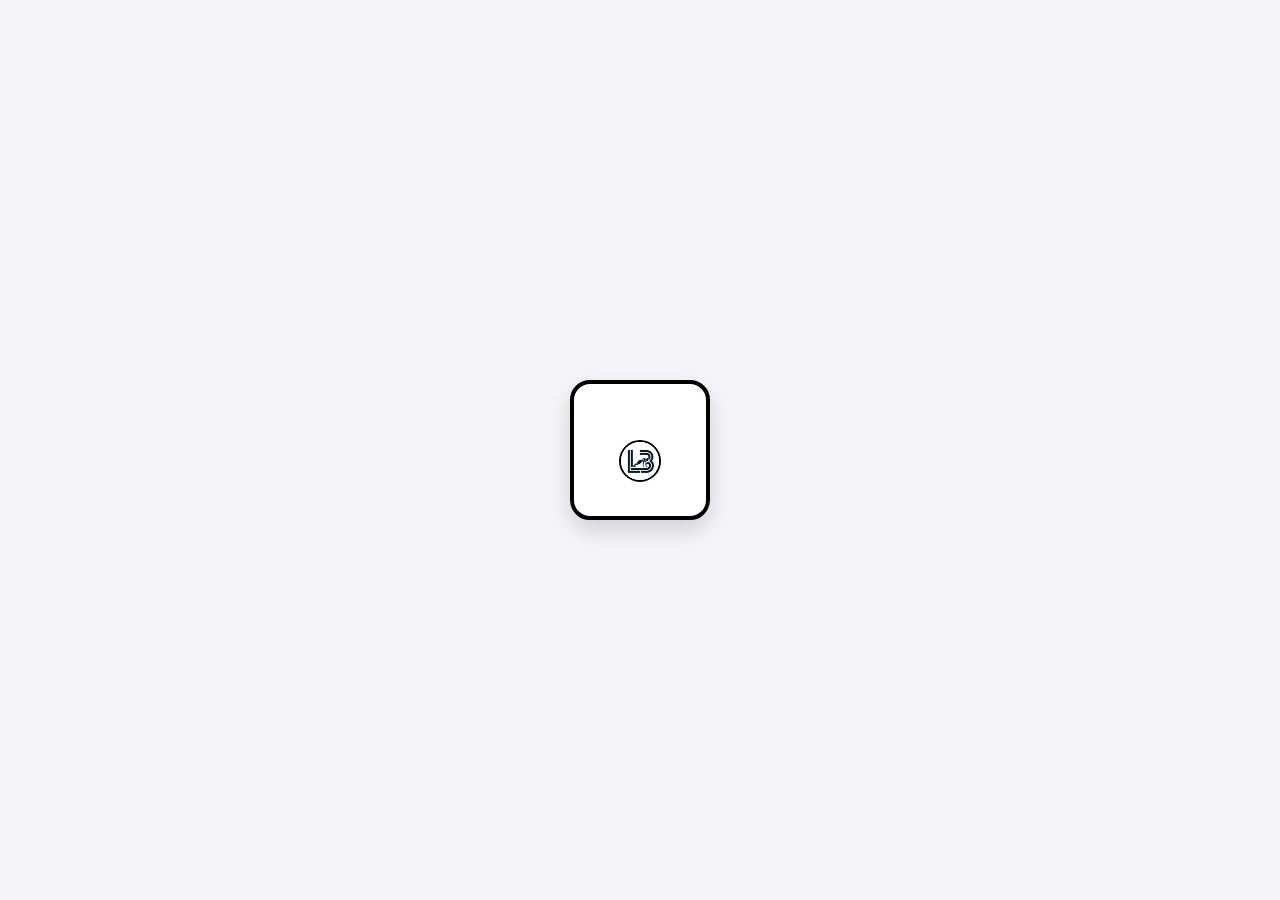
==== index.html @ 8d8b1679 "Update index.html" ====
<!DOCTYPE html>
<html lang="it">
<head>
  <meta charset="UTF-8">
  <meta name="viewport" content="width=device-width, initial-scale=1.0">
  <title>Regalo per Leo ❤️</title>
  <link rel="stylesheet" href="css/style.css">
</head>
<body>

  <button id="giftBox" class="gift-box" aria-label="Apri regalo">
    <div class="ribbon-bow"></div>
    
    <div class="ribbon-vertical"></div>
    <div class="ribbon-horizontal"></div>

    <div class="logo-wrapper">
      <img src="images/logo.lb.jpg" alt="Logo LB" class="gift-logo">
    </div>
  </button>

  <div id="overlay" class="overlay">
    <button id="close" aria-label="Chiudi">✕</button>
    <div id="tickets"></div>
  </div>

  <script src="js/script.js"></script>
</body>
</html>
---- css/style.css ----
:root {
  --primary: #c41e3a;
  --dark: #222;
}

body {
  font-family: Arial, sans-serif;
  margin: 0;
  display: grid;
  place-items: center;
  height: 100vh;
  background-color: #f4f4f9;
  background-position: center;
  background-size: cover;
  background-repeat: no-repeat;
  transition: background-image 0.8s ease-in-out;
}

/* Sfondo della locandina attivo */
body.has-poster {
  background-image: url('../images/locandina.jfif');
}

/* Pulsante Pacco Regalo in B&N */
.gift-box {
  position: relative;
  width: 140px;
  height: 140px;
  background: #ffffff;
  border: 4px solid #000000;
  border-radius: 20px;
  cursor: pointer;
  display: flex;
  align-items: center;
  justify-content: center;
  box-shadow: 0 10px 25px rgba(0,0,0,0.15);
  animation: float 3s ease-in-out infinite;
  transition: transform 0.3s ease, opacity 0.5s ease;
  padding: 0;
}

.gift-box:hover {
  transform: scale(1.05);
}

.gift-box.hidden {
  display: none;
}

/* Icona SVG del Pacco Regalo */
.gift-svg {
  width: 100px;
  height: 100px;
  color: #000000;
}

/* Logo LB perfettamente centrato e integrato */
.gift-logo {
  position: absolute;
  top: 58%;
  left: 50%;
  transform: translate(-50%, -50%);
  width: 38px;
  height: 38px;
  object-fit: cover;
  border-radius: 50%;
  border: 2px solid #000000;
  background-color: #ffffff;
  z-index: 2;
}

/* Modale overlay */
.overlay {
  position: fixed;
  inset: 0;
  background: rgba(0, 0, 0, 0.85);
  display: none;
  place-items: center;
  z-index: 1000;
  padding: 1rem;
}

.overlay.show {
  display: grid;
}

#tickets {
  display: grid;
  gap: 1.5rem;
  max-width: 90vw;
}

.ticket {
  background: #fff;
  border-radius: 12px;
  padding: 1.5rem;
  min-width: 280px;
  box-shadow: 0 8px 20px rgba(0,0,0,0.4);
  text-align: center;
}

.head {
  background: var(--primary);
  color: #fff;
  padding: 1rem;
  border-radius: 8px;
  margin-bottom: 1rem;
}

.head h2 {
  margin: 0 0 0.5rem 0;
  font-size: 1.2rem;
}

#close {
  position: fixed;
  top: 20px;
  right: 20px;
  font-size: 2.5rem;
  background: transparent;
  color: #fff;
  border: none;
  cursor: pointer;
  z-index: 1001;
}

@keyframes float {
  0%, 100% {
    transform: translateY(0);
  }
  50% {
    transform: translateY(-10px);
  }
}
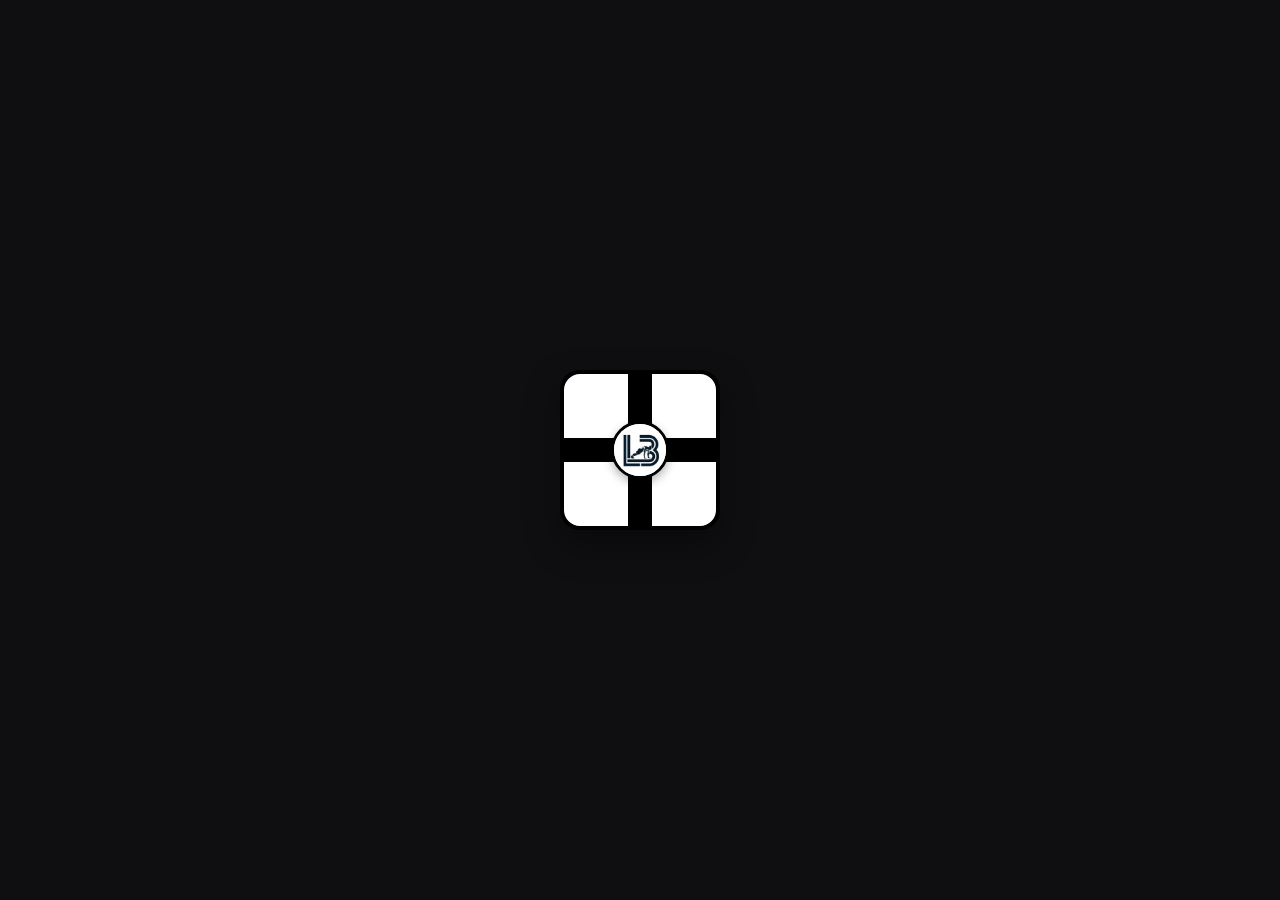
==== commit b2c6d456: "Update index.html" ====
--- a/index.html
+++ b/index.html
@@ -9,7 +9,11 @@
 <body>
 
   <button id="giftBox" class="gift-box" aria-label="Apri regalo">
-    <div class="ribbon-bow"></div>
+    <div class="bow-container">
+      <div class="bow-loop left"></div>
+      <div class="bow-loop right"></div>
+      <div class="bow-knot"></div>
+    </div>
     
     <div class="ribbon-vertical"></div>
     <div class="ribbon-horizontal"></div>
@@ -21,7 +25,7 @@
 
   <div id="overlay" class="overlay">
     <button id="close" aria-label="Chiudi">✕</button>
-    <div id="tickets"></div>
+    <div id="tickets" class="tickets-content"></div>
   </div>
 
   <script src="js/script.js"></script>
--- a/css/style.css
+++ b/css/style.css
@@ -1,6 +1,11 @@
 :root {
   --primary: #c41e3a;
-  --dark: #222;
+  --dark: #111111;
+  --bg-color: #0f0f12;
+}
+
+* {
+  box-sizing: border-box;
 }
 
 body {
@@ -8,12 +13,13 @@
   margin: 0;
   display: grid;
   place-items: center;
-  height: 100vh;
-  background-color: #f4f4f9;
+  min-height: 100vh;
+  min-height: 100dvh; /* Supporto per altezze dinamiche mobile */
+  background-color: var(--bg-color);
   background-position: center;
-  background-size: cover;
+  background-size: contain; /* Adatta l'intera locandina allo schermo senza tagliarla */
   background-repeat: no-repeat;
-  transition: background-image 0.8s ease-in-out;
+  transition: background-image 0.6s ease-in-out;
 }
 
 /* Sfondo della locandina attivo */
@@ -21,11 +27,11 @@
   background-image: url('../images/locandina.jfif');
 }
 
-/* Pulsante Pacco Regalo in B&N */
+/* --- DESIGN PACCO REGALO --- */
 .gift-box {
   position: relative;
-  width: 140px;
-  height: 140px;
+  width: 160px;
+  height: 160px;
   background: #ffffff;
   border: 4px solid #000000;
   border-radius: 20px;
@@ -33,51 +39,91 @@
   display: flex;
   align-items: center;
   justify-content: center;
-  box-shadow: 0 10px 25px rgba(0,0,0,0.15);
+  box-shadow: 0 15px 35px rgba(0, 0, 0, 0.4);
   animation: float 3s ease-in-out infinite;
-  transition: transform 0.3s ease, opacity 0.5s ease;
+  transition: transform 0.3s ease, box-shadow 0.3s ease;
   padding: 0;
+  outline: none;
 }
 
 .gift-box:hover {
-  transform: scale(1.05);
+  transform: translateY(-5px) scale(1.05);
+  box-shadow: 0 20px 40px rgba(0, 0, 0, 0.6);
 }
 
 .gift-box.hidden {
   display: none;
 }
 
-/* Icona SVG del Pacco Regalo */
-.gift-svg {
-  width: 100px;
-  height: 100px;
-  color: #000000;
+/* Nastri Neri */
+.ribbon-vertical {
+  position: absolute;
+  top: 0;
+  bottom: 0;
+  left: 50%;
+  transform: translateX(-50%);
+  width: 24px;
+  background-color: #000000;
 }
 
-/* Logo LB perfettamente centrato e integrato */
+.ribbon-horizontal {
+  position: absolute;
+  left: 0;
+  right: 0;
+  top: 50%;
+  transform: translateY(-50%);
+  height: 24px;
+  background-color: #000000;
+}
+
+/* Fiocco in alto */
+.ribbon-bow {
+  position: absolute;
+  top: -20px;
+  left: 50%;
+  transform: translateX(-50%);
+  width: 50px;
+  height: 25px;
+  border: 3px solid #000;
+  border-bottom: none;
+  border-radius: 25px 25px 0 0;
+  background: #fff;
+  z-index: 1;
+}
+
+/* Medaglione Logo LB */
+.logo-wrapper {
+  position: relative;
+  z-index: 2;
+  width: 58px;
+  height: 58px;
+  border-radius: 50%;
+  background: #ffffff;
+  border: 3px solid #000000;
+  display: flex;
+  align-items: center;
+  justify-content: center;
+  box-shadow: 0 4px 10px rgba(0,0,0,0.3);
+}
+
 .gift-logo {
-  position: absolute;
-  top: 58%;
-  left: 50%;
-  transform: translate(-50%, -50%);
-  width: 38px;
-  height: 38px;
+  width: 100%;
+  height: 100%;
   object-fit: cover;
   border-radius: 50%;
-  border: 2px solid #000000;
-  background-color: #ffffff;
-  z-index: 2;
 }
 
-/* Modale overlay */
+/* --- OVERLAY & BIGLIETTI --- */
 .overlay {
   position: fixed;
   inset: 0;
-  background: rgba(0, 0, 0, 0.85);
+  background: rgba(0, 0, 0, 0.88);
+  backdrop-filter: blur(5px);
   display: none;
   place-items: center;
   z-index: 1000;
   padding: 1rem;
+  overflow-y: auto;
 }
 
 .overlay.show {
@@ -85,30 +131,34 @@
 }
 
 #tickets {
-  display: grid;
+  display: flex;
+  flex-wrap: wrap;
+  justify-content: center;
   gap: 1.5rem;
-  max-width: 90vw;
+  width: 100%;
+  max-width: 800px;
 }
 
 .ticket {
-  background: #fff;
-  border-radius: 12px;
+  background: #ffffff;
+  border-radius: 16px;
   padding: 1.5rem;
-  min-width: 280px;
-  box-shadow: 0 8px 20px rgba(0,0,0,0.4);
+  width: 100%;
+  max-width: 340px;
+  box-shadow: 0 10px 30px rgba(0,0,0,0.5);
   text-align: center;
 }
 
 .head {
   background: var(--primary);
-  color: #fff;
+  color: #ffffff;
   padding: 1rem;
-  border-radius: 8px;
+  border-radius: 10px;
   margin-bottom: 1rem;
 }
 
 .head h2 {
-  margin: 0 0 0.5rem 0;
+  margin: 0 0 0.4rem 0;
   font-size: 1.2rem;
 }
 
@@ -116,12 +166,17 @@
   position: fixed;
   top: 20px;
   right: 20px;
-  font-size: 2.5rem;
+  font-size: 2.2rem;
   background: transparent;
-  color: #fff;
+  color: #ffffff;
   border: none;
   cursor: pointer;
   z-index: 1001;
+  transition: transform 0.2s ease;
+}
+
+#close:hover {
+  transform: scale(1.2);
 }
 
 @keyframes float {
@@ -129,6 +184,6 @@
     transform: translateY(0);
   }
   50% {
-    transform: translateY(-10px);
+    transform: translateY(-12px);
   }
 }
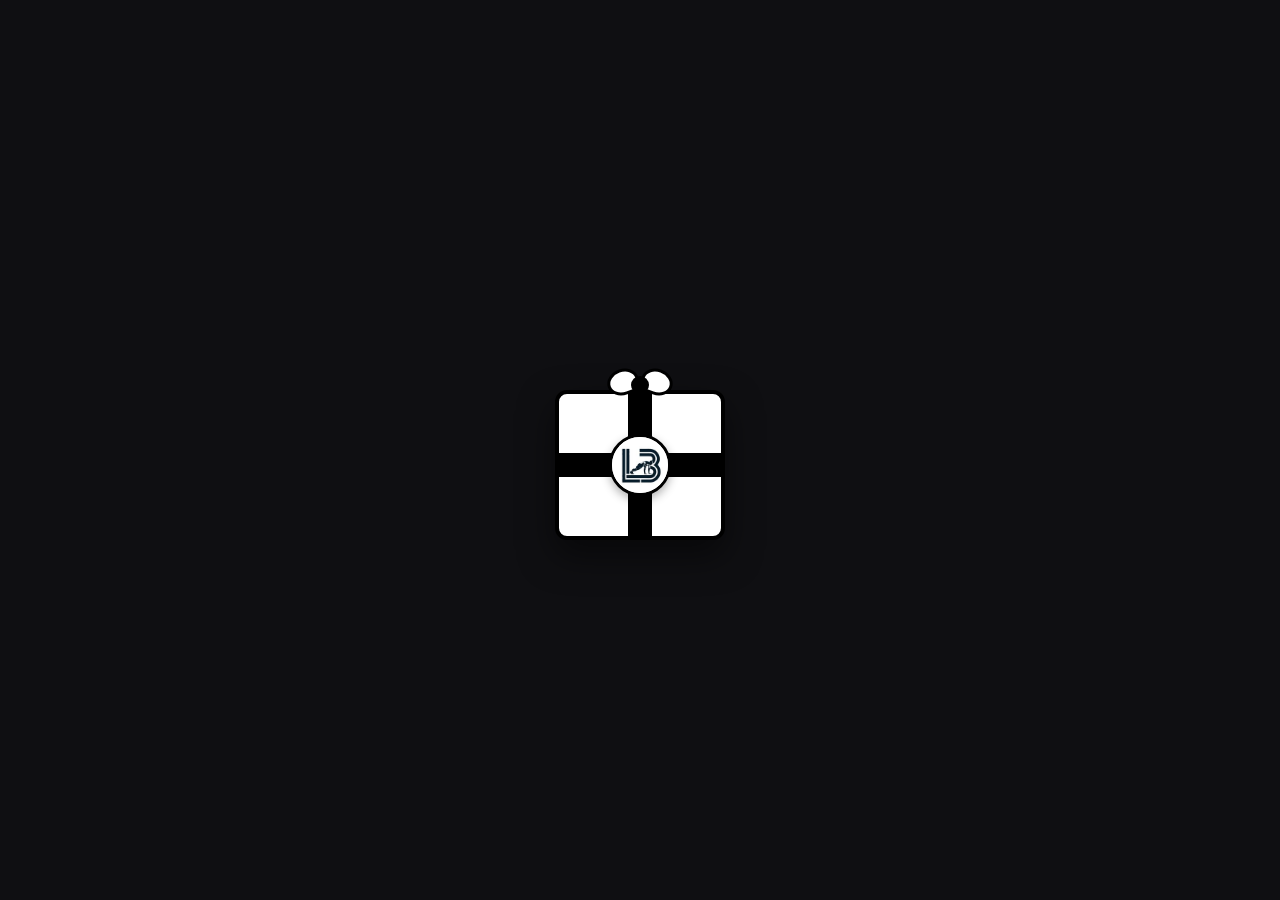
==== commit 277bb454: "Update index.html" ====
--- a/index.html
+++ b/index.html
@@ -7,6 +7,8 @@
   <link rel="stylesheet" href="css/style.css">
 </head>
 <body>
+
+  <audio id="bgAudio" src="audio/aaron.mp3" preload="auto"></audio>
 
   <button id="giftBox" class="gift-box" aria-label="Apri regalo">
     <div class="bow-container">
--- a/css/style.css
+++ b/css/style.css
@@ -1,28 +1,30 @@
 :root {
   --primary: #c41e3a;
-  --dark: #111111;
   --bg-color: #0f0f12;
 }
 
 * {
   box-sizing: border-box;
+  margin: 0;
+  padding: 0;
 }
 
 body {
   font-family: Arial, sans-serif;
-  margin: 0;
-  display: grid;
-  place-items: center;
+  display: flex;
+  justify-content: center;
+  align-items: center;
   min-height: 100vh;
-  min-height: 100dvh; /* Supporto per altezze dinamiche mobile */
+  min-height: 100dvh;
   background-color: var(--bg-color);
-  background-position: center;
-  background-size: contain; /* Adatta l'intera locandina allo schermo senza tagliarla */
+  background-position: center center;
+  background-size: cover; /* Si adatta perfettamente sia su Desktop che su Mobile */
   background-repeat: no-repeat;
   transition: background-image 0.6s ease-in-out;
-}
-
-/* Sfondo della locandina attivo */
+  overflow-x: hidden;
+}
+
+/* Sfondo Locandina */
 body.has-poster {
   background-image: url('../images/locandina.jfif');
 }
@@ -30,25 +32,25 @@
 /* --- DESIGN PACCO REGALO --- */
 .gift-box {
   position: relative;
-  width: 160px;
-  height: 160px;
+  width: 170px;
+  height: 150px;
   background: #ffffff;
   border: 4px solid #000000;
-  border-radius: 20px;
+  border-radius: 12px;
   cursor: pointer;
   display: flex;
   align-items: center;
   justify-content: center;
-  box-shadow: 0 15px 35px rgba(0, 0, 0, 0.4);
+  box-shadow: 0 15px 35px rgba(0, 0, 0, 0.5);
   animation: float 3s ease-in-out infinite;
   transition: transform 0.3s ease, box-shadow 0.3s ease;
-  padding: 0;
   outline: none;
+  margin-top: 30px;
 }
 
 .gift-box:hover {
   transform: translateY(-5px) scale(1.05);
-  box-shadow: 0 20px 40px rgba(0, 0, 0, 0.6);
+  box-shadow: 0 20px 40px rgba(0, 0, 0, 0.7);
 }
 
 .gift-box.hidden {
@@ -64,6 +66,7 @@
   transform: translateX(-50%);
   width: 24px;
   background-color: #000000;
+  z-index: 1;
 }
 
 .ribbon-horizontal {
@@ -74,29 +77,58 @@
   transform: translateY(-50%);
   height: 24px;
   background-color: #000000;
-}
-
-/* Fiocco in alto */
-.ribbon-bow {
-  position: absolute;
-  top: -20px;
+  z-index: 1;
+}
+
+/* --- FIOCCO IN ALTO --- */
+.bow-container {
+  position: absolute;
+  top: -30px;
   left: 50%;
   transform: translateX(-50%);
-  width: 50px;
-  height: 25px;
+  width: 70px;
+  height: 40px;
+  z-index: 3;
+}
+
+.bow-loop {
+  position: absolute;
+  width: 32px;
+  height: 26px;
   border: 3px solid #000;
-  border-bottom: none;
-  border-radius: 25px 25px 0 0;
-  background: #fff;
-  z-index: 1;
-}
-
-/* Medaglione Logo LB */
+  background: #ffffff;
+  border-radius: 50% 50% 0 50%;
+  top: 5px;
+}
+
+.bow-loop.left {
+  left: 2px;
+  transform: rotate(-20deg);
+}
+
+.bow-loop.right {
+  right: 2px;
+  transform: scaleX(-1) rotate(-20deg);
+}
+
+.bow-knot {
+  position: absolute;
+  top: 12px;
+  left: 50%;
+  transform: translateX(-50%);
+  width: 18px;
+  height: 18px;
+  background: #000000;
+  border-radius: 50%;
+  z-index: 4;
+}
+
+/* Logo LB */
 .logo-wrapper {
   position: relative;
   z-index: 2;
-  width: 58px;
-  height: 58px;
+  width: 62px;
+  height: 62px;
   border-radius: 50%;
   background: #ffffff;
   border: 3px solid #000000;
@@ -113,77 +145,204 @@
   border-radius: 50%;
 }
 
-/* --- OVERLAY & BIGLIETTI --- */
+/* --- OVERLAY & BIGLIETTI RESPONSIVE --- */
 .overlay {
   position: fixed;
   inset: 0;
-  background: rgba(0, 0, 0, 0.88);
-  backdrop-filter: blur(5px);
+  background: rgba(0, 0, 0, 0.82);
+  backdrop-filter: blur(6px);
   display: none;
-  place-items: center;
+  justify-content: center;
+  align-items: center;
   z-index: 1000;
-  padding: 1rem;
+  padding: 20px;
   overflow-y: auto;
 }
 
 .overlay.show {
-  display: grid;
-}
-
-#tickets {
-  display: flex;
+  display: flex;
+}
+
+.tickets-content {
+  width: 100%;
+  max-width: 900px; /* Ampio per schermi grandi */
+  display: flex;
+  flex-direction: row; /* Affiancati su Desktop */
   flex-wrap: wrap;
   justify-content: center;
-  gap: 1.5rem;
+  gap: 25px;
+}
+
+.ticket {
+  background: white;
+  border-radius: 12px;
+  overflow: hidden;
+  box-shadow: 0 10px 40px rgba(0, 0, 0, 0.5);
+  animation: popOut 0.6s cubic-bezier(0.34, 1.56, 0.64, 1);
   width: 100%;
-  max-width: 800px;
-}
-
-.ticket {
-  background: #ffffff;
-  border-radius: 16px;
-  padding: 1.5rem;
-  width: 100%;
-  max-width: 340px;
-  box-shadow: 0 10px 30px rgba(0,0,0,0.5);
+  max-width: 400px; /* Dimensione fissa per singolo biglietto */
+}
+
+.ticket:nth-child(2) {
+  animation-delay: 0.15s;
+}
+
+.ticket-header {
+  background: linear-gradient(135deg, #c41e3a 0%, #a01830 100%);
+  padding: 20px;
+  color: white;
+  display: flex;
+  align-items: flex-start;
+  justify-content: space-between;
+}
+
+.ticket-header-left {
+  flex: 1;
+}
+
+.ticket-date {
+  font-size: 24px;
+  font-weight: 900;
+  margin-bottom: 6px;
+}
+
+.ticket-date-small {
+  font-size: 12px;
+  opacity: 0.9;
+  margin-bottom: 10px;
+}
+
+.ticket-title {
+  font-size: 16px;
+  font-weight: 900;
+  line-height: 1.2;
+}
+
+.ticket-location {
+  font-size: 11px;
+  margin-top: 8px;
+  opacity: 0.95;
+}
+
+.ticket-number-top {
+  background: white;
+  color: #c41e3a;
+  padding: 6px 12px;
+  border-radius: 20px;
+  font-size: 12px;
+  font-weight: 900;
   text-align: center;
 }
 
-.head {
-  background: var(--primary);
-  color: #ffffff;
-  padding: 1rem;
-  border-radius: 10px;
-  margin-bottom: 1rem;
-}
-
-.head h2 {
-  margin: 0 0 0.4rem 0;
-  font-size: 1.2rem;
+.ticket-body {
+  background: #2a2a2a;
+  color: white;
+  padding: 20px;
+}
+
+.ticket-info-row {
+  display: flex;
+  justify-content: space-between;
+  align-items: flex-start;
+  margin-bottom: 16px;
+  padding-bottom: 12px;
+  border-bottom: 1px solid #444;
+}
+
+.ticket-info-row:last-child {
+  border-bottom: none;
+  margin-bottom: 0;
+  padding-bottom: 0;
+}
+
+.ticket-info-label {
+  font-size: 11px;
+  color: #999;
+  font-weight: bold;
+  text-transform: uppercase;
+  margin-bottom: 4px;
+}
+
+.ticket-info-value {
+  font-size: 14px;
+  font-weight: 900;
+  color: white;
+}
+
+.ticket-info-column {
+  flex: 1;
+}
+
+.ticket-info-column:nth-child(2) {
+  flex: 1.5;
+}
+
+.ticket-number-bottom {
+  font-size: 11px;
+  color: #999;
+  text-transform: uppercase;
+  font-weight: bold;
 }
 
 #close {
   position: fixed;
   top: 20px;
   right: 20px;
-  font-size: 2.2rem;
-  background: transparent;
-  color: #ffffff;
+  background: white;
   border: none;
+  width: 45px;
+  height: 45px;
+  border-radius: 50%;
   cursor: pointer;
+  font-size: 22px;
+  display: flex;
+  align-items: center;
+  justify-content: center;
+  box-shadow: 0 4px 12px rgba(0, 0, 0, 0.4);
   z-index: 1001;
-  transition: transform 0.2s ease;
+  transition: transform 0.2s;
 }
 
 #close:hover {
-  transform: scale(1.2);
+  transform: scale(1.1);
+}
+
+.confetti {
+  position: fixed;
+  pointer-events: none;
+  z-index: 999;
+  font-size: 30px;
+}
+
+@keyframes popOut {
+  0% {
+    opacity: 0;
+    transform: scale(0.3) translateY(-100px);
+  }
+  100% {
+    opacity: 1;
+    transform: scale(1) translateY(0);
+  }
 }
 
 @keyframes float {
-  0%, 100% {
-    transform: translateY(0);
-  }
-  50% {
-    transform: translateY(-12px);
-  }
-}
+  0%, 100% { transform: translateY(0); }
+  50% { transform: translateY(-12px); }
+}
+
+/* MEDIA QUERIES MOBILE */
+@media (max-width: 768px) {
+  body {
+    background-size: contain; /* Su mobile evita i tagli dell'immagine */
+  }
+
+  .tickets-content {
+    flex-direction: column; /* In colonna su schermi piccoli */
+    align-items: center;
+  }
+
+  .ticket-header {
+    flex-direction: column;
+    gap: 12px;
+  }
+}
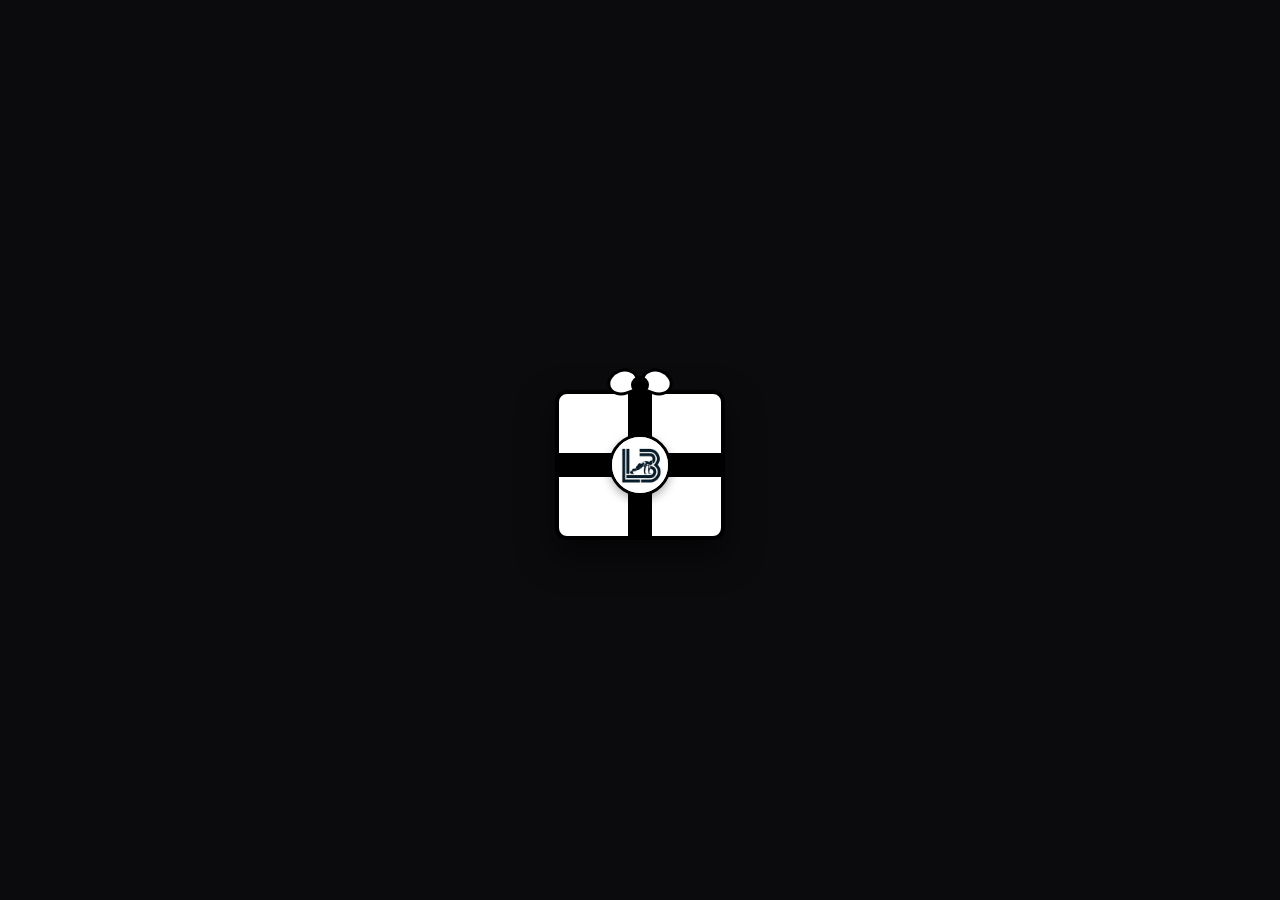
==== commit 6ee45de2: "Update index.html" ====
--- a/index.html
+++ b/index.html
@@ -8,7 +8,7 @@
 </head>
 <body>
 
-  <audio id="bgAudio" src="audio/aaron.mp3" preload="auto"></audio>
+  <audio id="bgAudio" src="audio/Paul Kalkbrenner - Revolte (Original Mix).mp3" preload="auto"></audio>
 
   <button id="giftBox" class="gift-box" aria-label="Apri regalo">
     <div class="bow-container">
--- a/css/style.css
+++ b/css/style.css
@@ -1,6 +1,6 @@
 :root {
   --primary: #c41e3a;
-  --bg-color: #0f0f12;
+  --bg-color: #0b0b0e;
 }
 
 * {
@@ -18,18 +18,18 @@
   min-height: 100dvh;
   background-color: var(--bg-color);
   background-position: center center;
-  background-size: cover; /* Si adatta perfettamente sia su Desktop che su Mobile */
+  background-size: contain; /* Mantiene la locandina intera su Desktop e Mobile */
   background-repeat: no-repeat;
   transition: background-image 0.6s ease-in-out;
   overflow-x: hidden;
 }
 
-/* Sfondo Locandina */
+/* Sfondo Locandina con adattamento perfetto per Desktop */
 body.has-poster {
   background-image: url('../images/locandina.jfif');
 }
 
-/* --- DESIGN PACCO REGALO --- */
+/* --- PACCO REGALO --- */
 .gift-box {
   position: relative;
   width: 170px;
@@ -41,7 +41,7 @@
   display: flex;
   align-items: center;
   justify-content: center;
-  box-shadow: 0 15px 35px rgba(0, 0, 0, 0.5);
+  box-shadow: 0 15px 35px rgba(0, 0, 0, 0.6);
   animation: float 3s ease-in-out infinite;
   transition: transform 0.3s ease, box-shadow 0.3s ease;
   outline: none;
@@ -50,14 +50,13 @@
 
 .gift-box:hover {
   transform: translateY(-5px) scale(1.05);
-  box-shadow: 0 20px 40px rgba(0, 0, 0, 0.7);
+  box-shadow: 0 20px 40px rgba(0, 0, 0, 0.8);
 }
 
 .gift-box.hidden {
   display: none;
 }
 
-/* Nastri Neri */
 .ribbon-vertical {
   position: absolute;
   top: 0;
@@ -80,7 +79,7 @@
   z-index: 1;
 }
 
-/* --- FIOCCO IN ALTO --- */
+/* Fiocco */
 .bow-container {
   position: absolute;
   top: -30px;
@@ -123,7 +122,6 @@
   z-index: 4;
 }
 
-/* Logo LB */
 .logo-wrapper {
   position: relative;
   z-index: 2;
@@ -145,12 +143,12 @@
   border-radius: 50%;
 }
 
-/* --- OVERLAY & BIGLIETTI RESPONSIVE --- */
+/* --- OVERLAY & BIGLIETTI --- */
 .overlay {
   position: fixed;
   inset: 0;
-  background: rgba(0, 0, 0, 0.82);
-  backdrop-filter: blur(6px);
+  background: rgba(0, 0, 0, 0.85);
+  backdrop-filter: blur(8px);
   display: none;
   justify-content: center;
   align-items: center;
@@ -165,9 +163,9 @@
 
 .tickets-content {
   width: 100%;
-  max-width: 900px; /* Ampio per schermi grandi */
-  display: flex;
-  flex-direction: row; /* Affiancati su Desktop */
+  max-width: 900px;
+  display: flex;
+  flex-direction: row;
   flex-wrap: wrap;
   justify-content: center;
   gap: 25px;
@@ -180,7 +178,7 @@
   box-shadow: 0 10px 40px rgba(0, 0, 0, 0.5);
   animation: popOut 0.6s cubic-bezier(0.34, 1.56, 0.64, 1);
   width: 100%;
-  max-width: 400px; /* Dimensione fissa per singolo biglietto */
+  max-width: 400px;
 }
 
 .ticket:nth-child(2) {
@@ -196,33 +194,11 @@
   justify-content: space-between;
 }
 
-.ticket-header-left {
-  flex: 1;
-}
-
-.ticket-date {
-  font-size: 24px;
-  font-weight: 900;
-  margin-bottom: 6px;
-}
-
-.ticket-date-small {
-  font-size: 12px;
-  opacity: 0.9;
-  margin-bottom: 10px;
-}
-
-.ticket-title {
-  font-size: 16px;
-  font-weight: 900;
-  line-height: 1.2;
-}
-
-.ticket-location {
-  font-size: 11px;
-  margin-top: 8px;
-  opacity: 0.95;
-}
+.ticket-header-left { flex: 1; }
+.ticket-date { font-size: 24px; font-weight: 900; margin-bottom: 6px; }
+.ticket-date-small { font-size: 12px; opacity: 0.9; margin-bottom: 10px; }
+.ticket-title { font-size: 16px; font-weight: 900; line-height: 1.2; }
+.ticket-location { font-size: 11px; margin-top: 8px; opacity: 0.95; }
 
 .ticket-number-top {
   background: white;
@@ -244,37 +220,23 @@
   display: flex;
   justify-content: space-between;
   align-items: flex-start;
-  margin-bottom: 16px;
-  padding-bottom: 12px;
+  margin-bottom: 14px;
+  padding-bottom: 10px;
   border-bottom: 1px solid #444;
 }
 
-.ticket-info-row:last-child {
-  border-bottom: none;
-  margin-bottom: 0;
-  padding-bottom: 0;
-}
-
-.ticket-info-label {
-  font-size: 11px;
-  color: #999;
-  font-weight: bold;
-  text-transform: uppercase;
-  margin-bottom: 4px;
-}
-
-.ticket-info-value {
-  font-size: 14px;
-  font-weight: 900;
-  color: white;
-}
-
-.ticket-info-column {
-  flex: 1;
-}
-
-.ticket-info-column:nth-child(2) {
-  flex: 1.5;
+.ticket-info-label { font-size: 11px; color: #999; font-weight: bold; text-transform: uppercase; margin-bottom: 4px; }
+.ticket-info-value { font-size: 14px; font-weight: 900; color: white; }
+.ticket-info-column { flex: 1; }
+.ticket-info-column:nth-child(2) { flex: 1.5; }
+
+.ticket-footer {
+  display: flex;
+  justify-content: space-between;
+  align-items: center;
+  margin-top: 15px;
+  padding-top: 10px;
+  border-top: 1px solid #444;
 }
 
 .ticket-number-bottom {
@@ -282,6 +244,24 @@
   color: #999;
   text-transform: uppercase;
   font-weight: bold;
+}
+
+/* Pulsante Scarica PDF */
+.download-btn {
+  background-color: var(--primary);
+  color: #ffffff;
+  padding: 8px 14px;
+  border-radius: 20px;
+  text-decoration: none;
+  font-size: 12px;
+  font-weight: bold;
+  transition: background-color 0.2s ease, transform 0.2s ease;
+  display: inline-block;
+}
+
+.download-btn:hover {
+  background-color: #e02446;
+  transform: scale(1.05);
 }
 
 #close {
@@ -303,9 +283,7 @@
   transition: transform 0.2s;
 }
 
-#close:hover {
-  transform: scale(1.1);
-}
+#close:hover { transform: scale(1.1); }
 
 .confetti {
   position: fixed;
@@ -315,14 +293,8 @@
 }
 
 @keyframes popOut {
-  0% {
-    opacity: 0;
-    transform: scale(0.3) translateY(-100px);
-  }
-  100% {
-    opacity: 1;
-    transform: scale(1) translateY(0);
-  }
+  0% { opacity: 0; transform: scale(0.3) translateY(-100px); }
+  100% { opacity: 1; transform: scale(1) translateY(0); }
 }
 
 @keyframes float {
@@ -330,19 +302,7 @@
   50% { transform: translateY(-12px); }
 }
 
-/* MEDIA QUERIES MOBILE */
 @media (max-width: 768px) {
-  body {
-    background-size: contain; /* Su mobile evita i tagli dell'immagine */
-  }
-
-  .tickets-content {
-    flex-direction: column; /* In colonna su schermi piccoli */
-    align-items: center;
-  }
-
-  .ticket-header {
-    flex-direction: column;
-    gap: 12px;
-  }
-}
+  .tickets-content { flex-direction: column; align-items: center; }
+  .ticket-header { flex-direction: column; gap: 12px; }
+}
